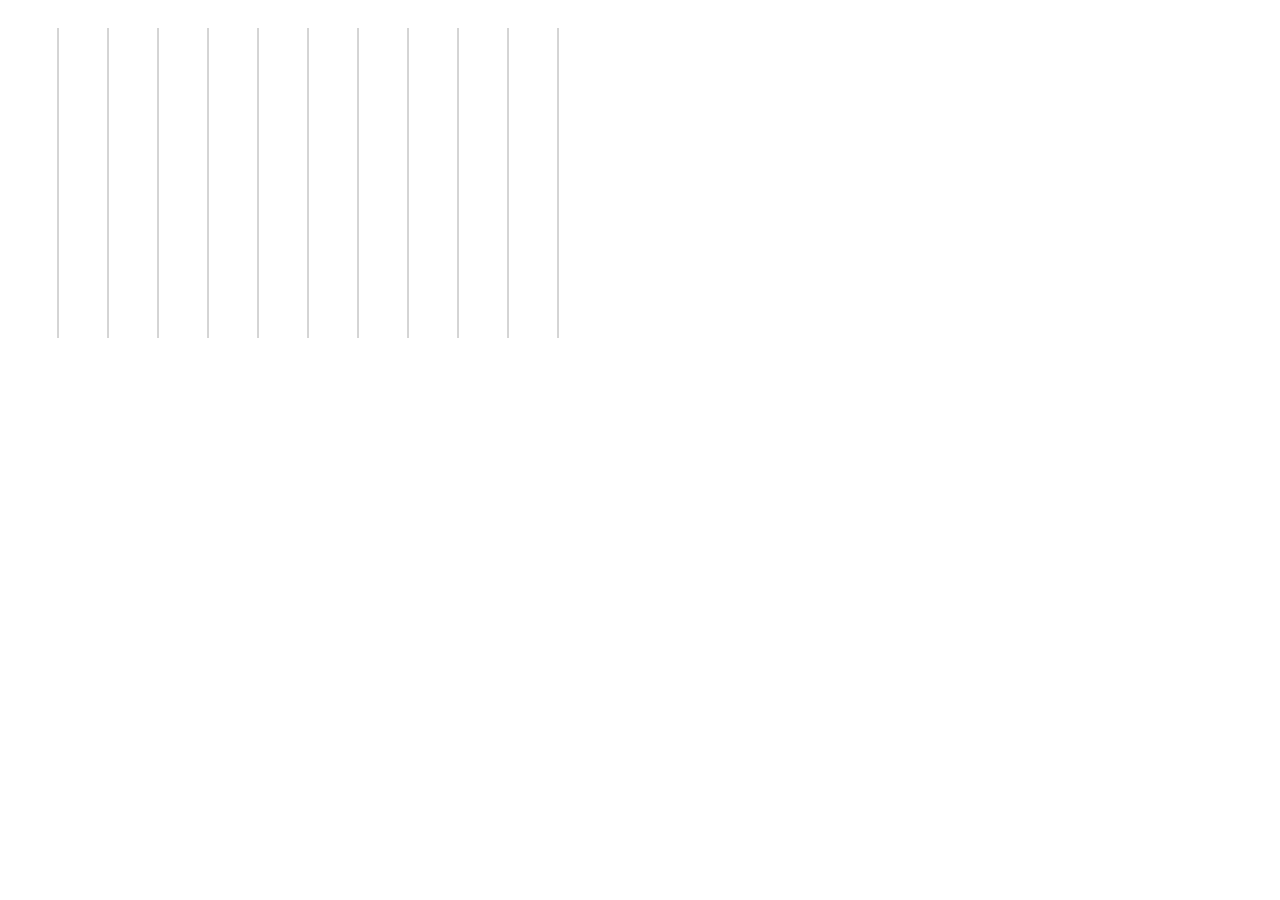
==== big5.html @ c7db814c "Started big5.html" ====
<!DOCTYPE html>
<html lang="en">
<head>
    <meta charset="UTF-8">
    <title>My Personality Trait Average Scores</title>
    <link href="big5.css" rel="stylesheet">
</head>
<body>

<svg width="600" height="400">
    <!-- vertical lines every 50 units from 50-550 -->
    <line x1="50" x2="50" y1="20" y2="330" />
    <line x1="100" x2="100" y1="20" y2="330" />
    <line x1="150" x2="150" y1="20" y2="330" />
    <line x1="200" x2="200" y1="20" y2="330" />
    <line x1="250" x2="250" y1="20" y2="330" />
    <line x1="300" x2="300" y1="20" y2="330" />
    <line x1="350" x2="350" y1="20" y2="330" />
    <line x1="400" x2="400" y1="20" y2="330" />
    <line x1="450" x2="450" y1="20" y2="330" />
    <line x1="500" x2="500" y1="20" y2="330" />
    <line x1="550" x2="550" y1="20" y2="330" />
</svg>

</body>
</html>
---- big5.css ----
body {
    font-family: "Calibri", serif;
}

line {
    stroke: #aaa;
}

.bar {
    fill: #1e99e7;
    opacity: 0.7;
    font-size: 24pt;
    font-weight: bold;
}

.xlabel {
    fill: #aaa;
    font-size: 14pt;
    text-anchor: middle;
}

.ylabel {
    font-size: 25pt;
    fill: gray;
    font-weight: bold;
    text-anchor: end;
}
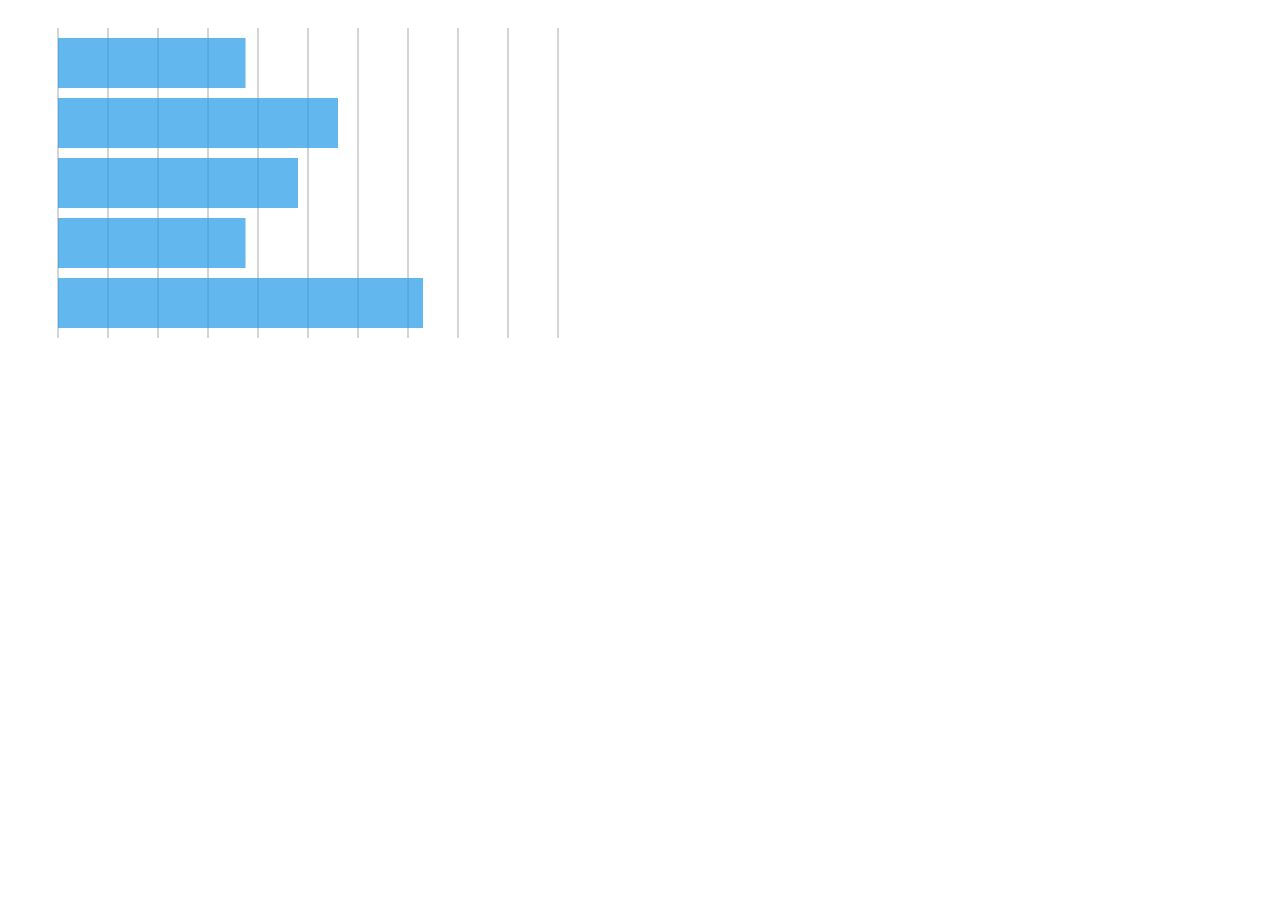
==== commit 50e246fe: "Added bars to big5" ====
--- a/big5.html
+++ b/big5.html
@@ -20,6 +20,14 @@
     <line x1="450" x2="450" y1="20" y2="330" />
     <line x1="500" x2="500" y1="20" y2="330" />
     <line x1="550" x2="550" y1="20" y2="330" />
+
+    <!-- bars: 50 units tall, spacing between bars: 10 -->
+    <!-- O: 37.5%, C: 56%, E: 48%, A: 37.5%, N: 73% -->
+    <rect class="bar" height="50" width="187.5" x="50" y="30" />
+    <rect class="bar" height="50" width="280" x="50" y="90" />
+    <rect class="bar" height="50" width="240" x="50" y="150" />
+    <rect class="bar" height="50" width="187.5" x="50" y="210" />
+    <rect class="bar" height="50" width="365" x="50" y="270" />
 </svg>
 
 </body>
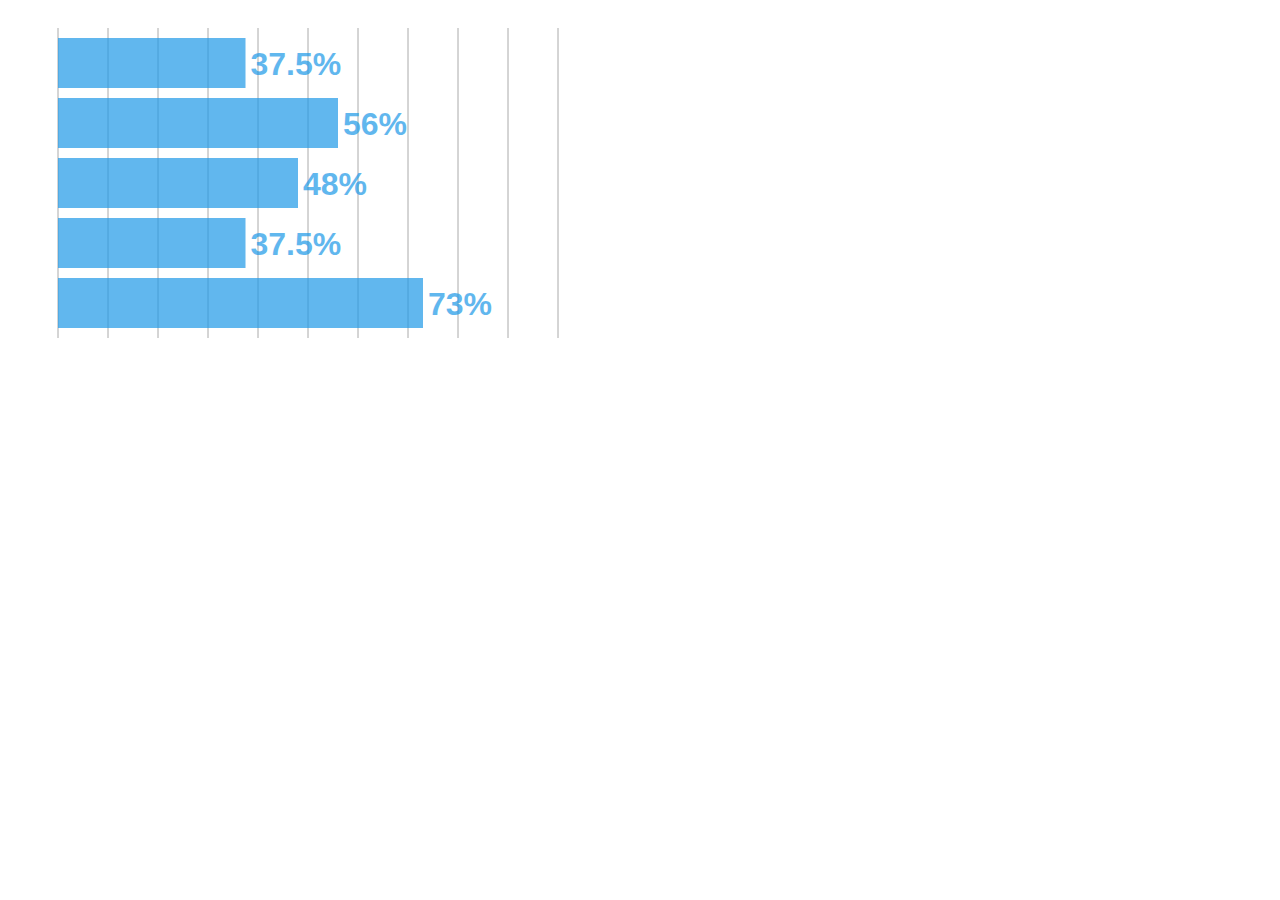
==== commit 64295f0c: "Added percents to big5" ====
--- a/big5.html
+++ b/big5.html
@@ -24,10 +24,19 @@
     <!-- bars: 50 units tall, spacing between bars: 10 -->
     <!-- O: 37.5%, C: 56%, E: 48%, A: 37.5%, N: 73% -->
     <rect class="bar" height="50" width="187.5" x="50" y="30" />
+    <text class="bar" x="242.5" y="55" dy="12px">37.5%</text>
+
     <rect class="bar" height="50" width="280" x="50" y="90" />
+    <text class="bar" x="335" y="115" dy="12px">56%</text>
+
     <rect class="bar" height="50" width="240" x="50" y="150" />
+    <text class="bar" x="295" y="175" dy="12px">48%</text>
+
     <rect class="bar" height="50" width="187.5" x="50" y="210" />
+    <text class="bar" x="242.5" y="235" dy="12px">37.5%</text>
+
     <rect class="bar" height="50" width="365" x="50" y="270" />
+    <text class="bar" x="420" y="295" dy="12px">73%</text>
 </svg>
 
 </body>
--- a/big5.css
+++ b/big5.css
@@ -1,5 +1,5 @@
 body {
-    font-family: "Calibri", serif;
+    font-family: "Calibri", sans-serif;
 }
 
 line {
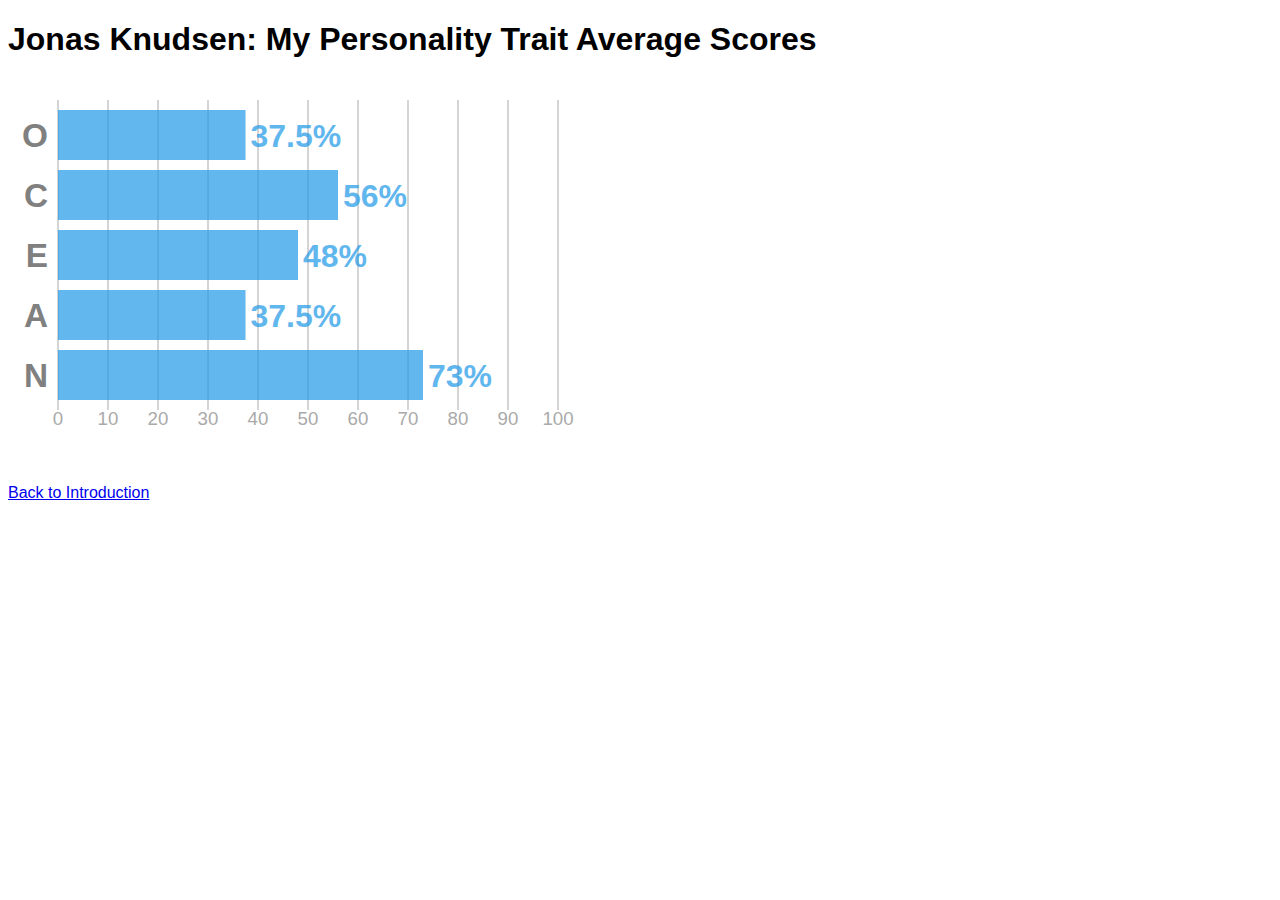
==== commit 0f2aa208: "Finished up big5" ====
--- a/big5.html
+++ b/big5.html
@@ -6,38 +6,66 @@
     <link href="big5.css" rel="stylesheet">
 </head>
 <body>
+<h1>
+    Jonas Knudsen: My Personality Trait Average Scores
+</h1>
 
-<svg width="600" height="400">
-    <!-- vertical lines every 50 units from 50-550 -->
-    <line x1="50" x2="50" y1="20" y2="330" />
-    <line x1="100" x2="100" y1="20" y2="330" />
-    <line x1="150" x2="150" y1="20" y2="330" />
-    <line x1="200" x2="200" y1="20" y2="330" />
-    <line x1="250" x2="250" y1="20" y2="330" />
-    <line x1="300" x2="300" y1="20" y2="330" />
-    <line x1="350" x2="350" y1="20" y2="330" />
-    <line x1="400" x2="400" y1="20" y2="330" />
-    <line x1="450" x2="450" y1="20" y2="330" />
-    <line x1="500" x2="500" y1="20" y2="330" />
-    <line x1="550" x2="550" y1="20" y2="330" />
+<div>
+    <svg width="600" height="400">
+        <!-- vertical lines every 50 units from 50-550 -->
+        <line x1="50" x2="50" y1="20" y2="330" />
+        <line x1="100" x2="100" y1="20" y2="330" />
+        <line x1="150" x2="150" y1="20" y2="330" />
+        <line x1="200" x2="200" y1="20" y2="330" />
+        <line x1="250" x2="250" y1="20" y2="330" />
+        <line x1="300" x2="300" y1="20" y2="330" />
+        <line x1="350" x2="350" y1="20" y2="330" />
+        <line x1="400" x2="400" y1="20" y2="330" />
+        <line x1="450" x2="450" y1="20" y2="330" />
+        <line x1="500" x2="500" y1="20" y2="330" />
+        <line x1="550" x2="550" y1="20" y2="330" />
 
-    <!-- bars: 50 units tall, spacing between bars: 10 -->
-    <!-- O: 37.5%, C: 56%, E: 48%, A: 37.5%, N: 73% -->
-    <rect class="bar" height="50" width="187.5" x="50" y="30" />
-    <text class="bar" x="242.5" y="55" dy="12px">37.5%</text>
+        <!-- bars: 50 units tall, spacing between bars: 10 -->
+        <!-- O: 37.5%, C: 56%, E: 48%, A: 37.5%, N: 73% -->
+        <!-- percent text y centered on bar -->
+        <rect class="bar" height="50" width="187.5" x="50" y="30" />
+        <text class="bar" x="242.5" y="55" dy="12">37.5%</text>
 
-    <rect class="bar" height="50" width="280" x="50" y="90" />
-    <text class="bar" x="335" y="115" dy="12px">56%</text>
+        <rect class="bar" height="50" width="280" x="50" y="90" />
+        <text class="bar" x="335" y="115" dy="12">56%</text>
 
-    <rect class="bar" height="50" width="240" x="50" y="150" />
-    <text class="bar" x="295" y="175" dy="12px">48%</text>
+        <rect class="bar" height="50" width="240" x="50" y="150" />
+        <text class="bar" x="295" y="175" dy="12">48%</text>
 
-    <rect class="bar" height="50" width="187.5" x="50" y="210" />
-    <text class="bar" x="242.5" y="235" dy="12px">37.5%</text>
+        <rect class="bar" height="50" width="187.5" x="50" y="210" />
+        <text class="bar" x="242.5" y="235" dy="12">37.5%</text>
 
-    <rect class="bar" height="50" width="365" x="50" y="270" />
-    <text class="bar" x="420" y="295" dy="12px">73%</text>
-</svg>
+        <rect class="bar" height="50" width="365" x="50" y="270" />
+        <text class="bar" x="420" y="295" dy="12">73%</text>
+
+        <!-- y labels -->
+        <text class="ylabel" x="40" y="55" dy="12">O</text>
+        <text class="ylabel" x="40" y="115" dy="12">C</text>
+        <text class="ylabel" x="40" y="175" dy="12">E</text>
+        <text class="ylabel" x="40" y="235" dy="12">A</text>
+        <text class="ylabel" x="40" y="295" dy="12">N</text>
+
+        <!-- x labels -->
+        <text class="xlabel" x="50" y="330" dy="15">0</text>
+        <text class="xlabel" x="100" y="330" dy="15">10</text>
+        <text class="xlabel" x="150" y="330" dy="15">20</text>
+        <text class="xlabel" x="200" y="330" dy="15">30</text>
+        <text class="xlabel" x="250" y="330" dy="15">40</text>
+        <text class="xlabel" x="300" y="330" dy="15">50</text>
+        <text class="xlabel" x="350" y="330" dy="15">60</text>
+        <text class="xlabel" x="400" y="330" dy="15">70</text>
+        <text class="xlabel" x="450" y="330" dy="15">80</text>
+        <text class="xlabel" x="500" y="330" dy="15">90</text>
+        <text class="xlabel" x="550" y="330" dy="15">100</text>
+    </svg>
+</div>
+
+<a href="introduction.html"> Back to Introduction </a>
 
 </body>
 </html>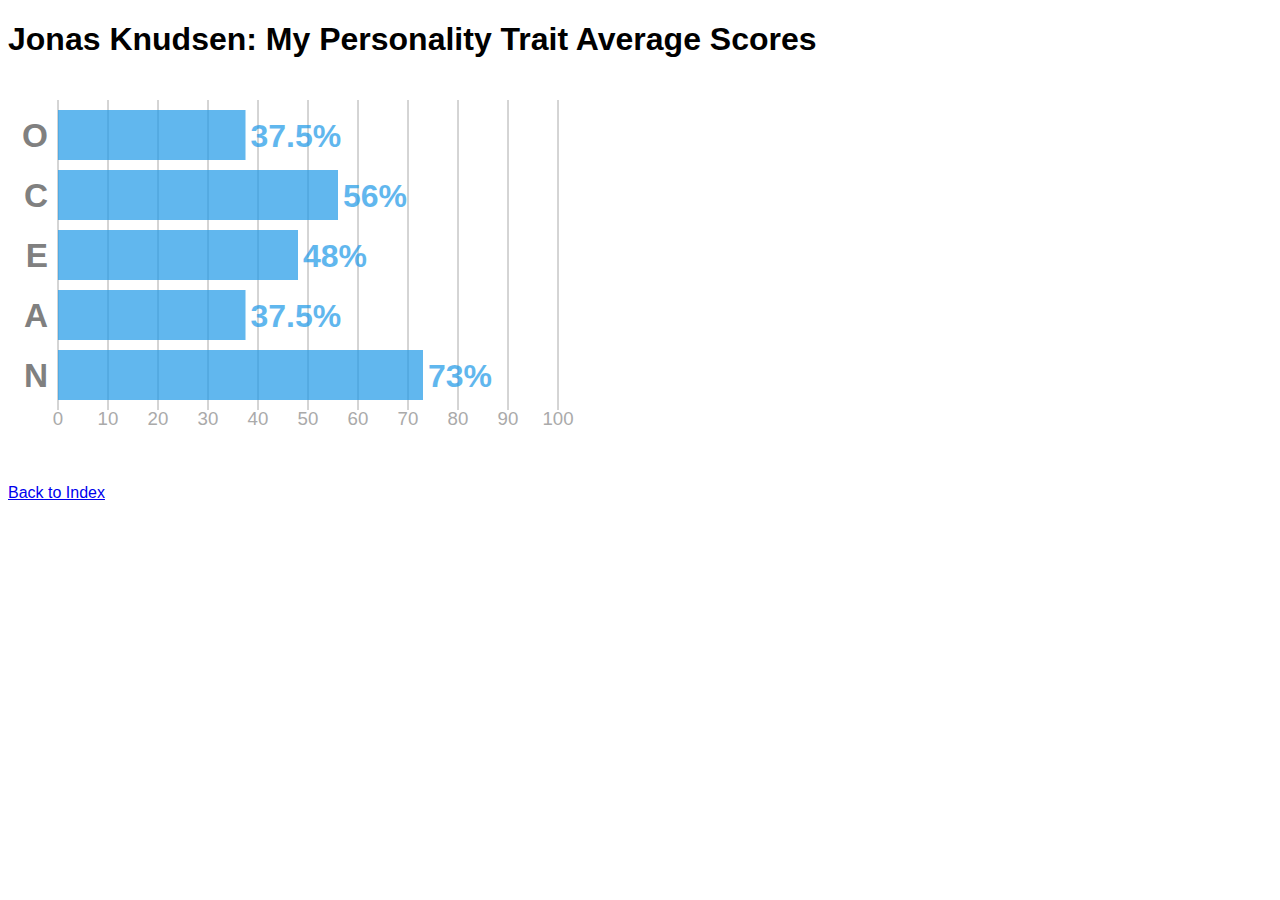
==== commit 37bef522: "Added My SVG" ====
--- a/big5.html
+++ b/big5.html
@@ -65,7 +65,7 @@
     </svg>
 </div>
 
-<a href="introduction.html"> Back to Introduction </a>
+<a href="index.html"> Back to Index </a>
 
 </body>
 </html>